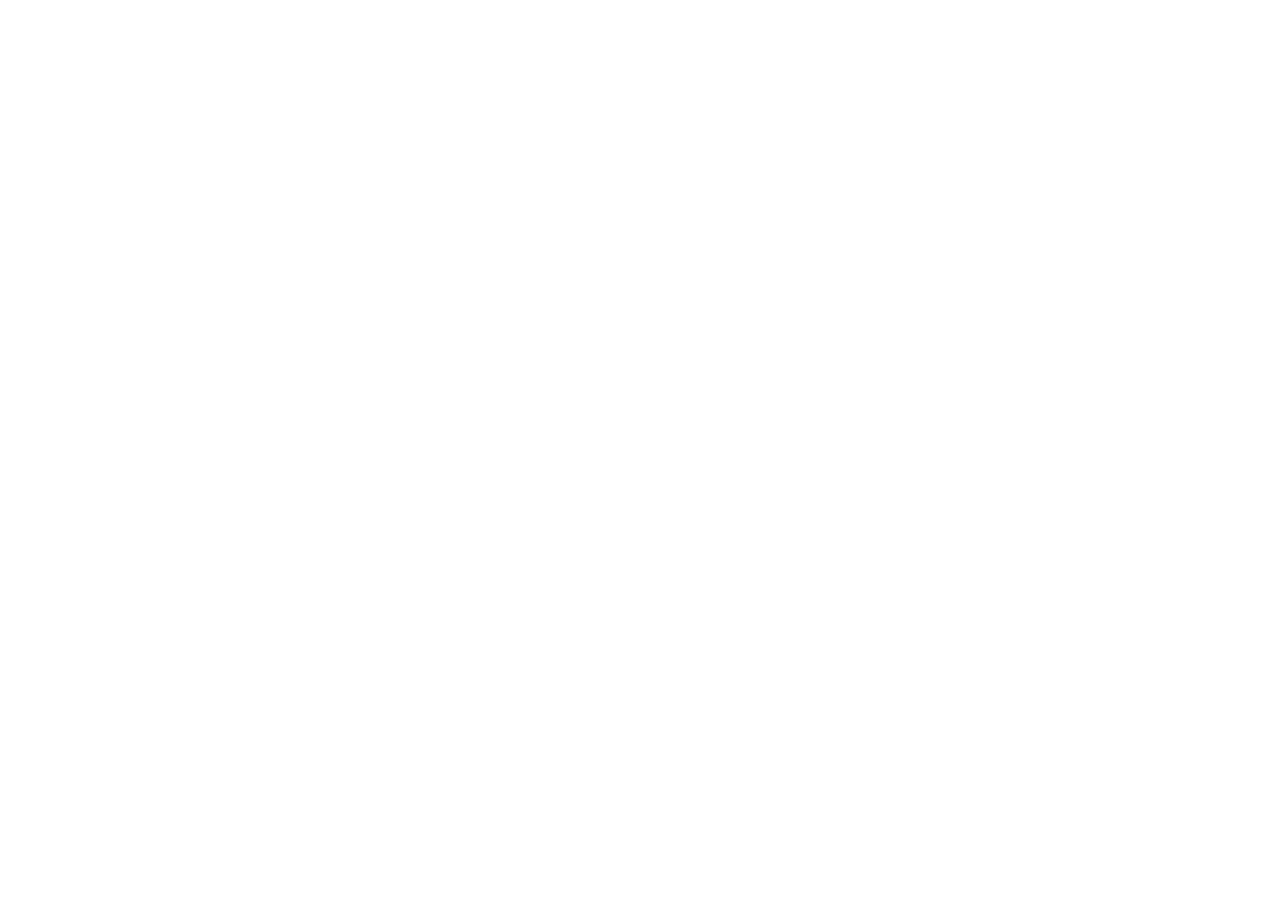
==== page2.html @ 7b594889 "initial commit" ====
<!DOCTYPE html>
<html lang="en">
  <head>
    <meta charset="UTF-8" />
    <meta name="viewport" content="width=device-width, initial-scale=1.0" />
    <title>Document</title>
  </head>
  <body>
    <script src="scripts/script.js"></script>
  </body>
</html>
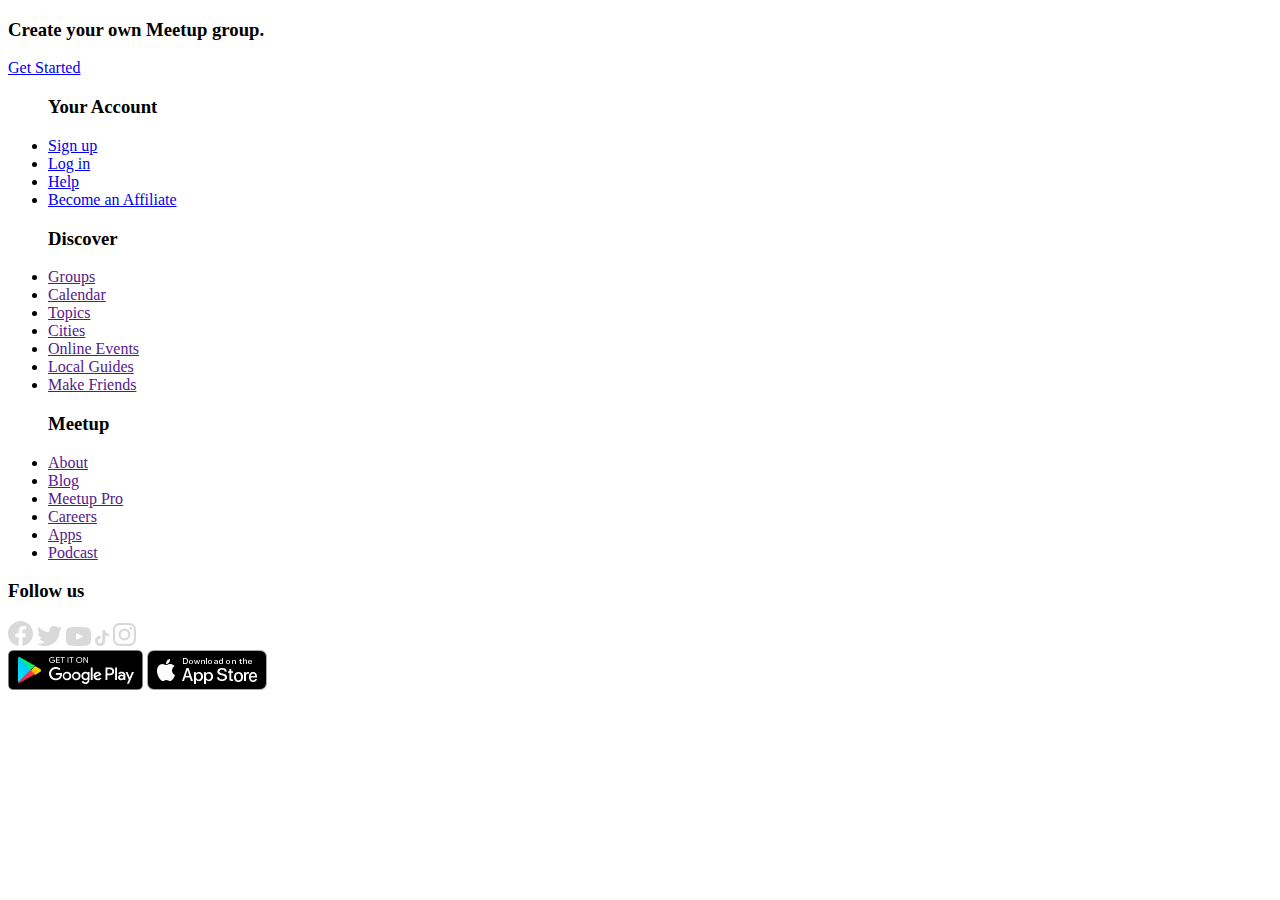
==== commit aa483762: "first page done" ====
--- a/page2.html
+++ b/page2.html
@@ -6,6 +6,61 @@
     <title>Document</title>
   </head>
   <body>
+    <header></header>
+    <main></main>
+
+    <footer>
+      <div class="headerFooter">
+        <h3>Create your own Meetup group.</h3>
+        <!-- <button class="footerLink">Get Started</button> -->
+        <a href="#" class="footerLink">Get Started</a>
+      </div>
+      <div class="navAllFooter">
+        <ul>
+          <h3>Your Account</h3>
+          <li><a href="#">Sign up</a></li>
+          <li><a href="#">Log in</a></li>
+          <li><a href="#">Help</a></li>
+          <li><a href="#">Become an Affiliate</a></li>
+        </ul>
+        <ul>
+          <h3>Discover</h3>
+          <li><a href="">Groups</a></li>
+          <li><a href="">Calendar</a></li>
+          <li><a href="">Topics</a></li>
+          <li><a href="">Cities</a></li>
+          <li><a href="">Online Events</a></li>
+          <li><a href="">Local Guides</a></li>
+          <li><a href="">Make Friends</a></li>
+        </ul>
+        <ul>
+          <h3>Meetup</h3>
+          <li><a href="">About</a></li>
+          <li><a href="">Blog</a></li>
+          <li><a href="">Meetup Pro</a></li>
+          <li><a href="">Careers</a></li>
+          <li><a href="">Apps</a></li>
+          <li><a href="">Podcast</a></li>
+        </ul>
+      </div>
+      <div class="socialFooter">
+        <h3>Follow us</h3>
+        <div class="socialMediaAll">
+          <div class="socialMediaLink">
+            <a><img src="./assets/icons/social_facebook.svg" /></a>
+            <a><img src="./assets/icons/social_twitter.svg" /></a>
+            <a><img src="./assets/icons/social_youtube.svg" /></a>
+            <a><img src="./assets/icons/social_tiktok.svg" /></a>
+            <a><img src="./assets/icons/social_instagram.svg" /></a>
+          </div>
+          <div class="socialMediaLinkApp">
+            <a><img src="./assets/icons/google_play.png" alt="" /></a>
+            <a><img src="./assets/icons/app_store.png" alt="" /></a>
+          </div>
+        </div>
+      </div>
+      <div class="bottomFooter"></div>
+    </footer>
     <script src="scripts/script.js"></script>
   </body>
 </html>
